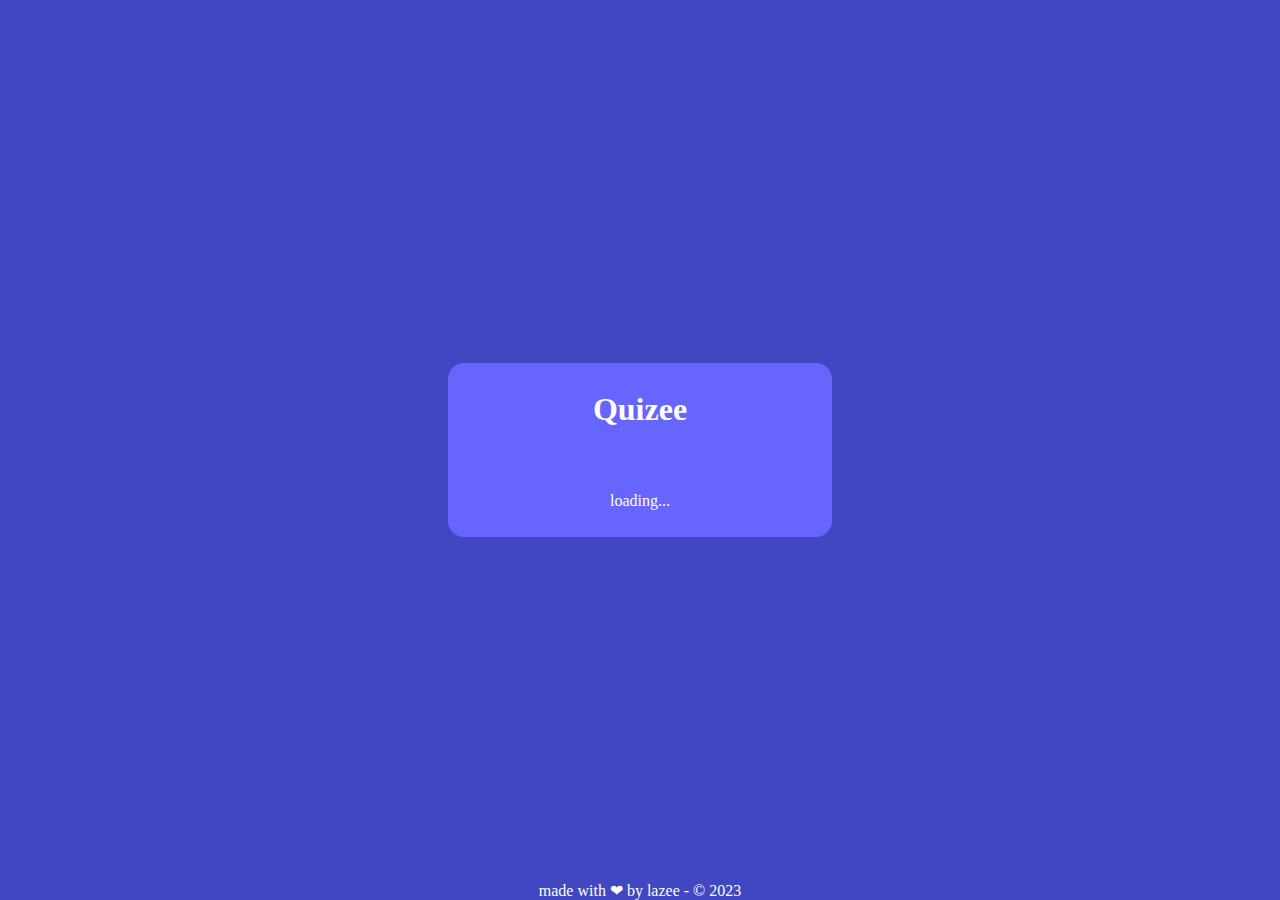
==== html/fetch.html @ fd68664b "current progress" ====
<!DOCTYPE html>
<html lang="en">
<head>
  <meta charset="UTF-8">
  <meta name="viewport" content="width=device-width, initial-scale=1.0">
  <title>Quizee - fetch quiz</title>
  <link rel="stylesheet" href="../css/index.css">
</head>
<body>

  <div class="container">
    <header>
      <h1>Quizee</h1>
    </header>
    <p>loading...</p>
  </div>
  <footer>made with ❤ by lazee - &copy; 2023</footer>
  <script src="../js/fetch.js"></script>
</body>
</html>
---- css/index.css ----
:root {
  --main-bg: #4047C1;
  --main-fg: #FFFEFC;
  --primary-bg: #6665FE;
  --bg: #F2BDE9;
  --bold-bg: #FDD305;
  --dark: #535050;
  --secondary-bg: #11B1FB;
  --light-bg: #8888EA;
}

* {
  margin: 0;
  padding: 0;
  box-sizing: border-box;
  border: none;
  outline: none;
}

body {
  position: relative;
  display: flex;
  flex-direction: column;
  justify-content: center;
  align-items: center;
  min-height: 100vh;
  background-color: var(--main-bg);
  color: var(--main-fg);
  font-size: 1rem;
}

footer {
  position: absolute;
  bottom: 0;
}

.main-container,
.container {
  margin-block: 2rem;
  background-color: var(--primary-bg);
  border-radius: 1rem;
  height: 100%;
  padding-inline: 2rem;
  padding-block: 1.7rem;
  width: 95%;
  display: flex;
  flex-direction: column;
  justify-content: center;
  align-items: center;
  gap: 4rem;
}

.main-container header > h1 {
  font-size: 5rem;
}

.capitalize {
  text-transform: capitalize;
}

.yellow {
  color: var(--bold-bg);
}

.main-container main {
  display: flex;
  flex-direction: column;
  gap: 2rem;
}

a {
  text-decoration: none;
}

.link-btn {
  background-color: var(--secondary-bg);
  padding: 0.6rem 2rem;
  border-radius: 1em;
  color: var(--dark);
  align-self: center;
}

.flex-column-center {
  display: flex;
  justify-content: center;
  align-items: center;
  flex-direction: column;
}

.flex-column-start {
  display: flex;
  justify-content: center;
  align-items: flex-start;
  flex-direction: column;
}

.block {
  display: block;
}

.hidden {
  display: none;
}

#error {
  color: rgba(255, 30, 30, 0.9);
}

.header {
  position: fixed;
  top: 0;
  left: 0;
  background-color: var(--light-bg);
  width: 100%;
  padding: 0.8rem 0.7rem;
  display: flex;
  justify-content: space-between;
  align-items: center;
}


@media screen and (min-width:1024px) {
  .container {
    width: 30%;
  }
}
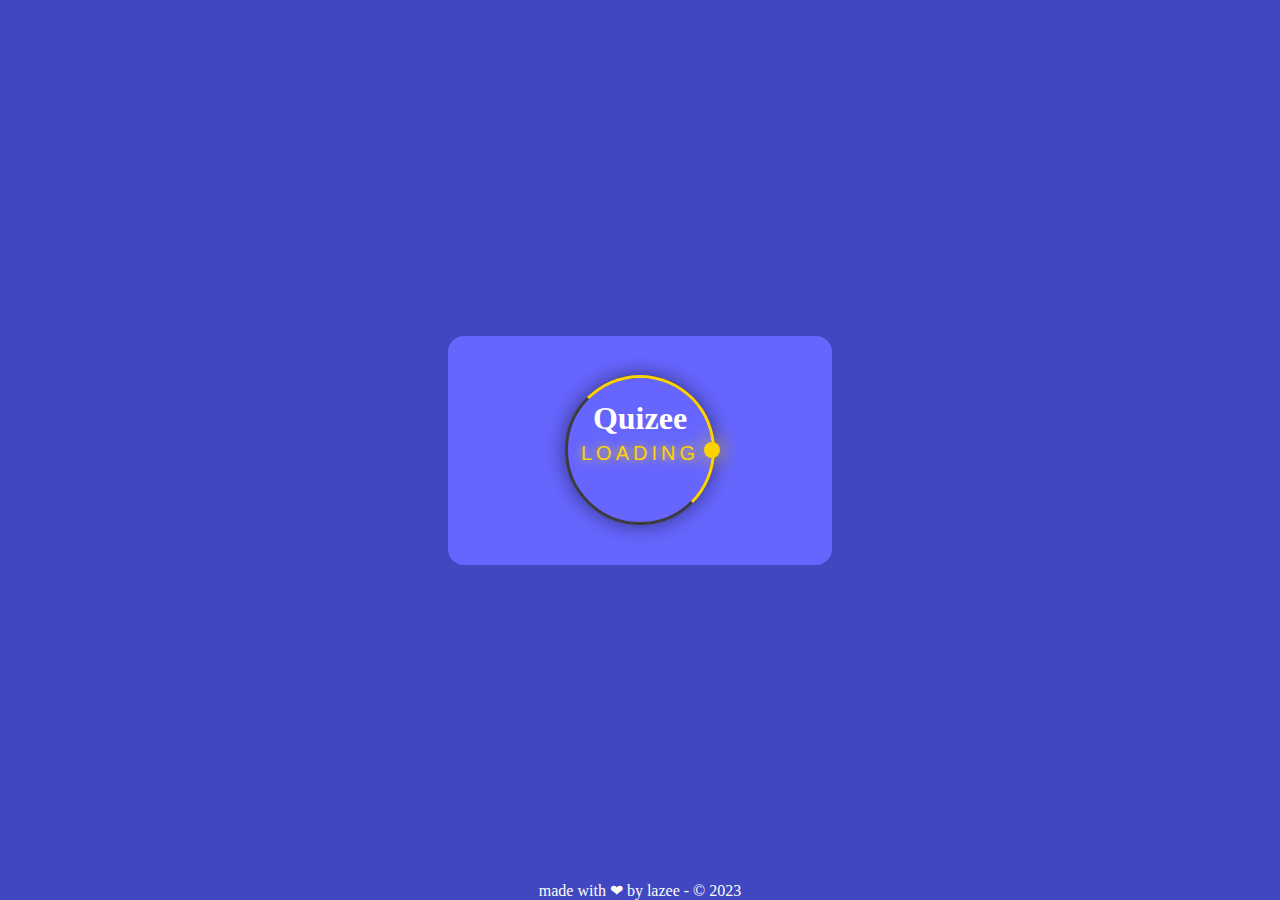
==== commit 1adaaa8d: "add final score page" ====
--- a/html/fetch.html
+++ b/html/fetch.html
@@ -5,6 +5,7 @@
   <meta name="viewport" content="width=device-width, initial-scale=1.0">
   <title>Quizee - fetch quiz</title>
   <link rel="stylesheet" href="../css/index.css">
+  <link rel="stylesheet" href="../css/fetch.css">
 </head>
 <body>
 
@@ -12,7 +13,12 @@
     <header>
       <h1>Quizee</h1>
     </header>
-    <p>loading...</p>
+    <main>
+      <div class="ring">Loading
+        <span></span>
+      </div>
+
+    </main>
   </div>
   <footer>made with ❤ by lazee - &copy; 2023</footer>
   <script src="../js/fetch.js"></script>
--- a/css/index.css
+++ b/css/index.css
@@ -7,6 +7,8 @@
   --dark: #535050;
   --secondary-bg: #11B1FB;
   --light-bg: #8888EA;
+  --purple: #A48DD1;
+  --orange: #EC8870;
 }
 
 * {
@@ -72,13 +74,22 @@
   text-decoration: none;
 }
 
+h1 {
+  font-weight: 700;
+  color: var(--main-fg);
+}
+
 .link-btn {
-  background-color: var(--secondary-bg);
+  background-color: var(--purple);
   padding: 0.6rem 2rem;
   border-radius: 1em;
   color: var(--dark);
   align-self: center;
+  font-size: large;
+  font-weight: 600;
+  text-transform: capitalize;
 }
+
 
 .flex-column-center {
   display: flex;
@@ -102,24 +113,80 @@
   display: none;
 }
 
+.orange {
+  color: var(--orange);
+}
+
+.show-error {
+  background-color: rgba(155, 116, 116, 0.7);
+  padding: 0.9rem;
+  border-radius: 8px;
+}
+
 #error {
-  color: rgba(255, 30, 30, 0.9);
+  color: rgba(255, 0, 0, 1);
+  font-weight: 600;
+  font-size: 1.1rem;
 }
 
 .header {
-  position: fixed;
+  position: sticky;
   top: 0;
   left: 0;
   background-color: var(--light-bg);
   width: 100%;
-  padding: 0.8rem 0.7rem;
+  padding: 0.9rem 0.7rem;
   display: flex;
   justify-content: space-between;
   align-items: center;
+  z-index: 20;
 }
 
+a,
+.btn,
+.link-btn {
+  transition-duration: 0.4s;
+  transition-property: background, color, transform;
+  transition-timing-function: ease-in-out;
+}
+
+a:hover,
+.btn:hover,
+.link-btn:hover {
+  background-color: var(--orange);
+  color: var(--main-fg);
+  scale: 0.9;
+}
+
+.dark {
+  color: var(--dark);
+}
+
+@media screen and (min-width:765px) {
+
+  .main-container,
+  .container {
+    width: 50%;
+  }
+}
 
 @media screen and (min-width:1024px) {
+
+  .main-container,
+  .container {
+    width: 40%;
+  }
+
+  .header {
+    position: fixed;
+    padding-inline: 10rem;
+    padding-block: 2.3rem;
+  }
+}
+
+@media screen and (min-width:1200px) {
+
+  .main-container,
   .container {
     width: 30%;
   }
--- a/css/fetch.css
+++ b/css/fetch.css
@@ -0,0 +1,83 @@
+.container {
+  position: relative;
+  padding-block: 4rem;
+}
+
+.ring {
+  position: absolute;
+  top: 50%;
+  left: 50%;
+  transform: translate(-50%, -50%);
+  width: 150px;
+  height: 150px;
+  background: transparent;
+  border: 3px solid #3c3c3c;
+  border-radius: 50%;
+  text-align: center;
+  line-height: 150px;
+  font-family: sans-serif;
+  font-size: 20px;
+  color: var(--bold-bg);
+  letter-spacing: 4px;
+  text-transform: uppercase;
+  text-shadow: 0 0 10px var(--bold-bg);
+  box-shadow: 0 0 20px rgba(0, 0, 0, .5);
+}
+
+.ring:before {
+  content: '';
+  position: absolute;
+  top: -3px;
+  left: -3px;
+  width: 100%;
+  height: 100%;
+  border: 3px solid transparent;
+  border-top: 3px solid var(--bold-bg);
+  border-right: 3px solid var(--bold-bg);
+  border-radius: 50%;
+  animation: animateC 2s linear infinite;
+}
+
+span {
+  display: block;
+  position: absolute;
+  top: calc(50% - 2px);
+  left: 50%;
+  width: 50%;
+  height: 4px;
+  background: transparent;
+  transform-origin: left;
+  animation: animate 2s linear infinite;
+}
+
+span:before {
+  content: '';
+  position: absolute;
+  width: 16px;
+  height: 16px;
+  border-radius: 50%;
+  background: var(--bold-bg);
+  top: -6px;
+  right: -8px;
+  box-shadow: 0 0 20px var(--bold-bg);
+}
+
+@keyframes animateC {
+  0% {
+    transform: rotate(0deg);
+  }
+
+  100% {
+    transform: rotate(360deg);
+  }
+}
+
+@keyframes animate {
+  0% {
+    transform: rotate(45deg);
+  }
+
+  100% {
+    transform: rotate(405deg);
+  }
+}